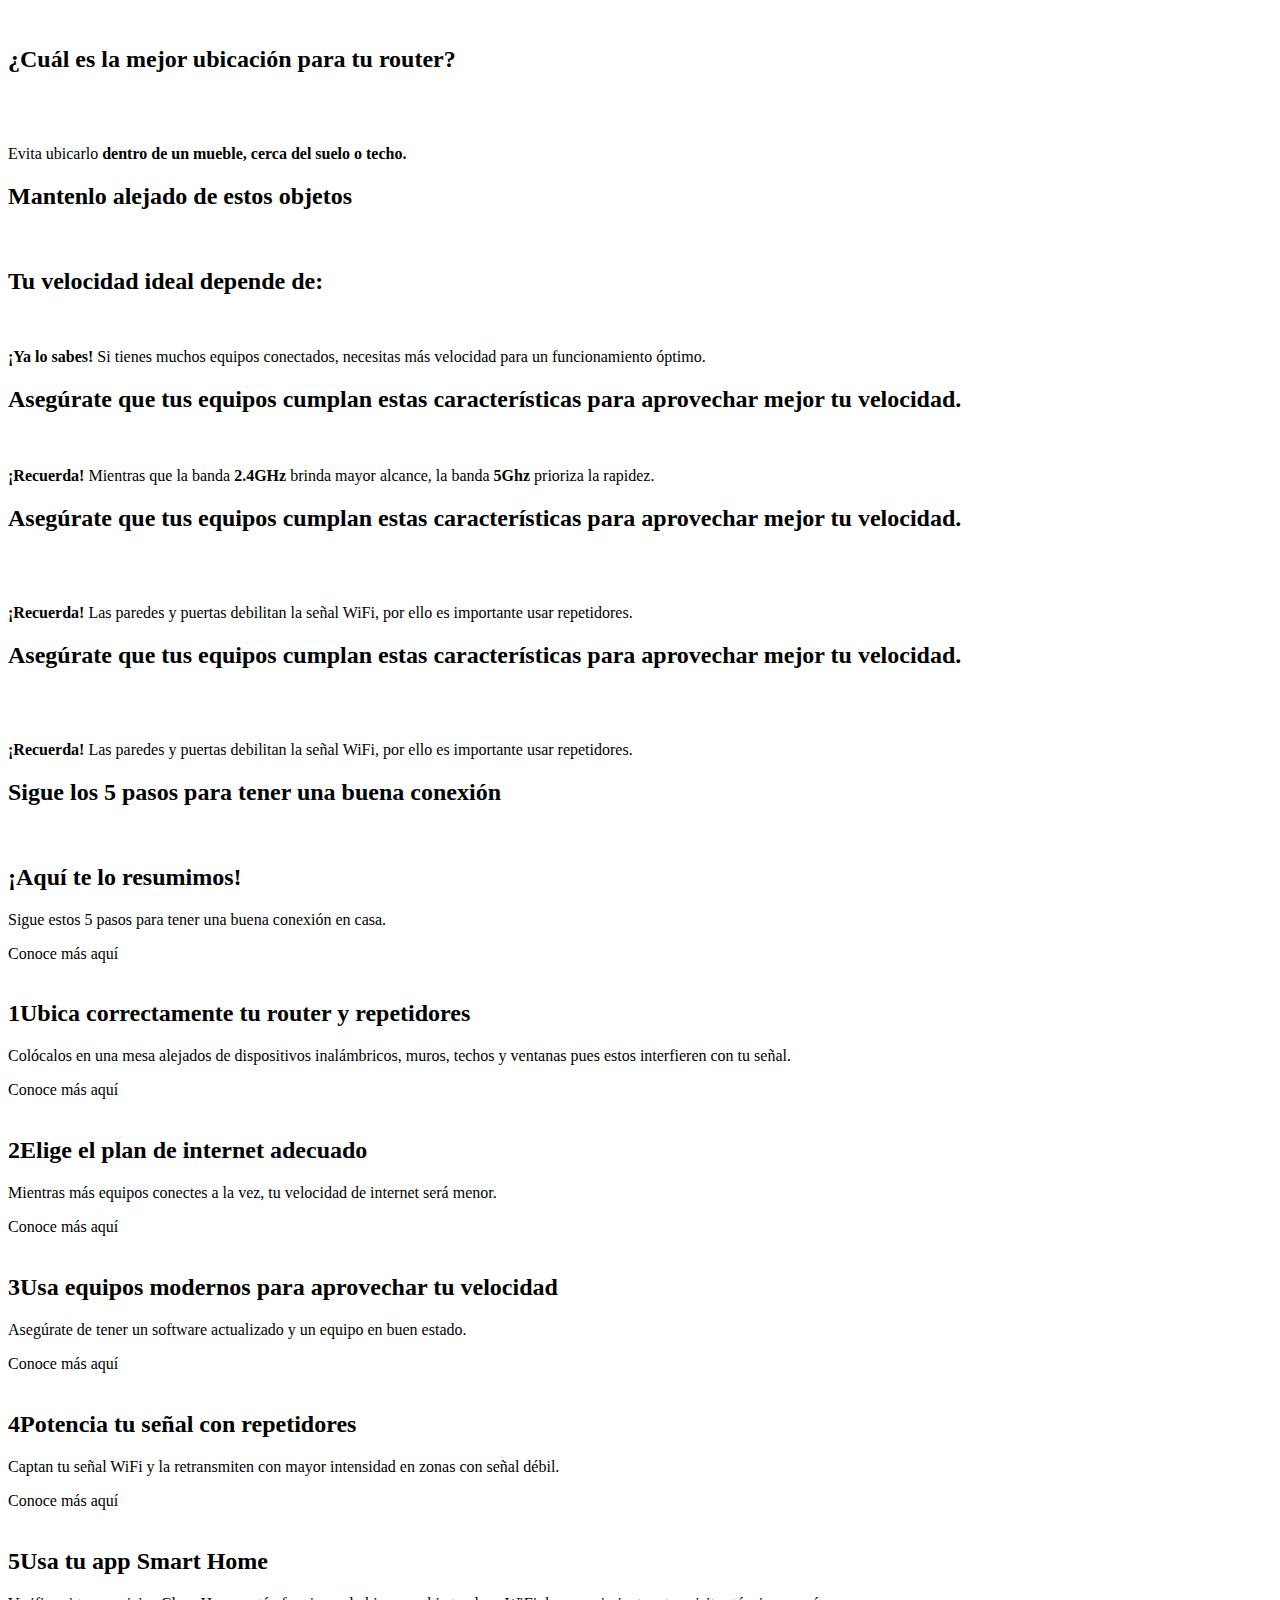
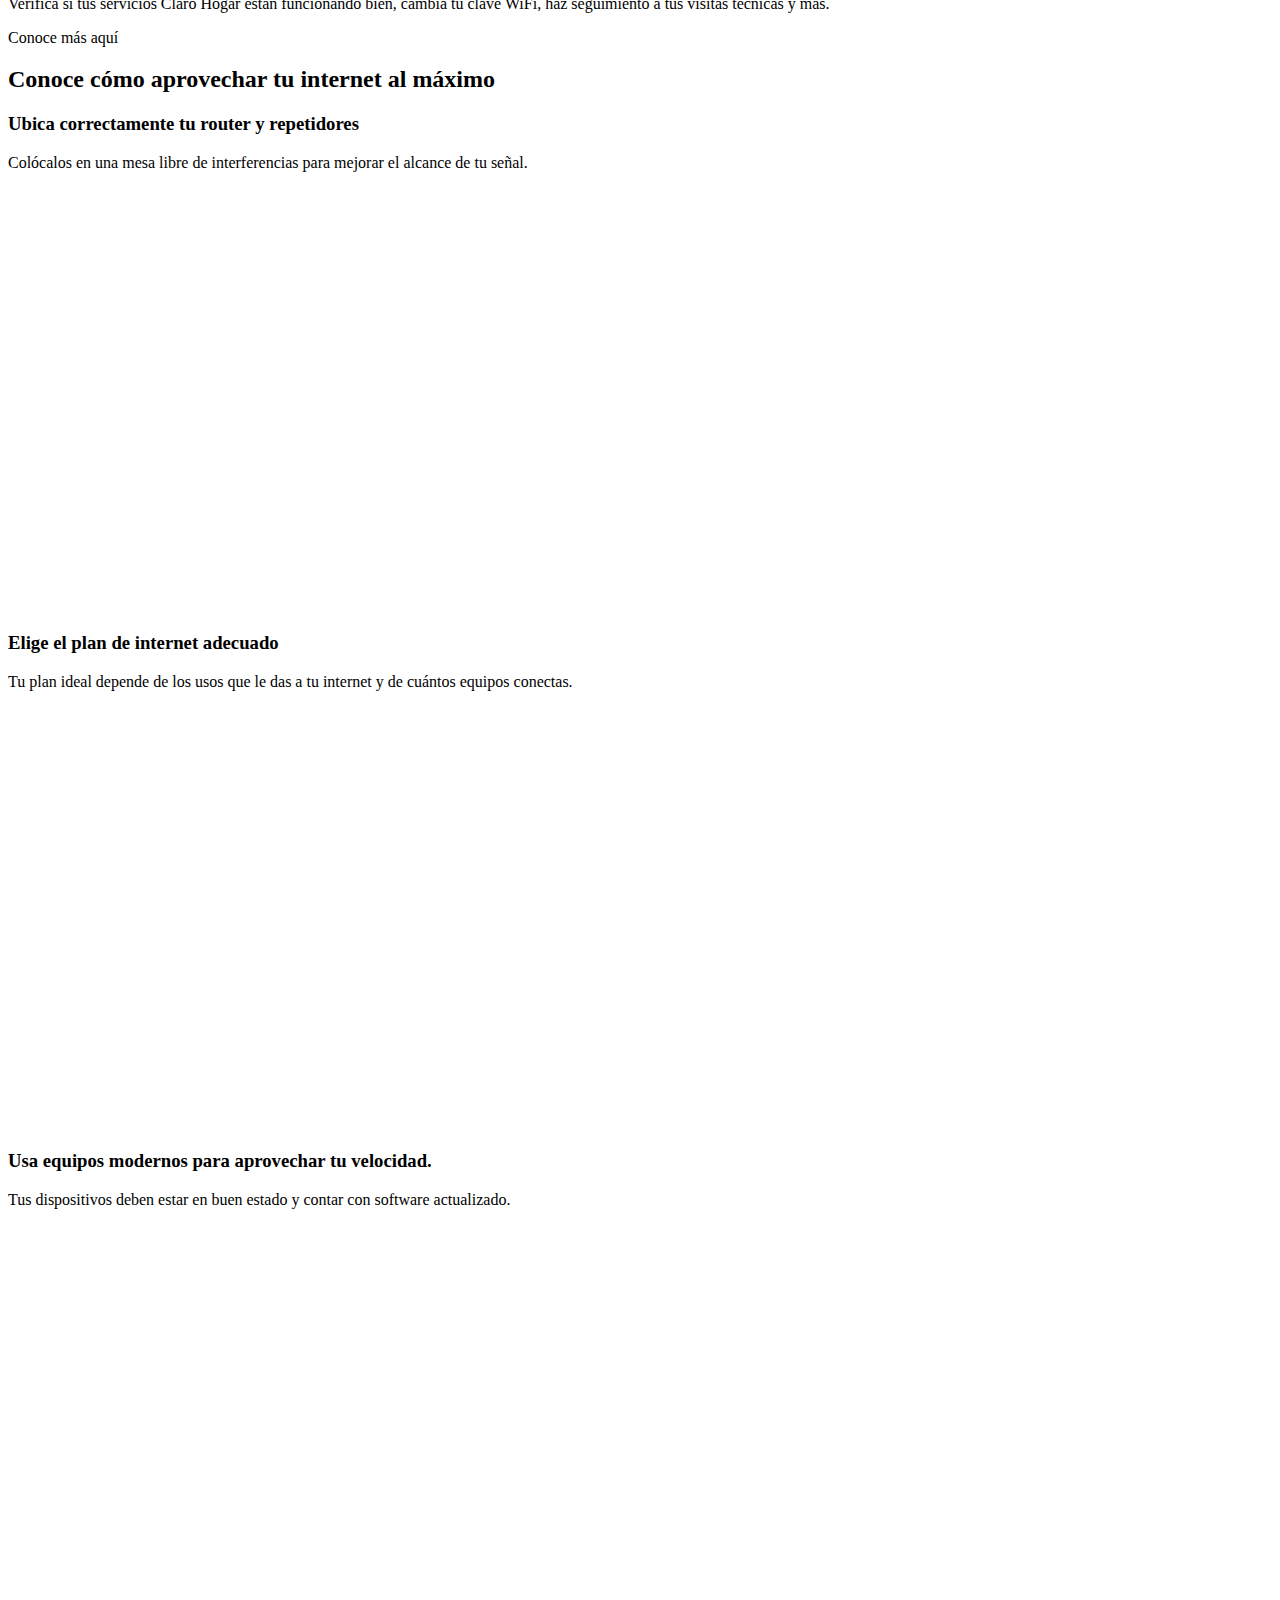
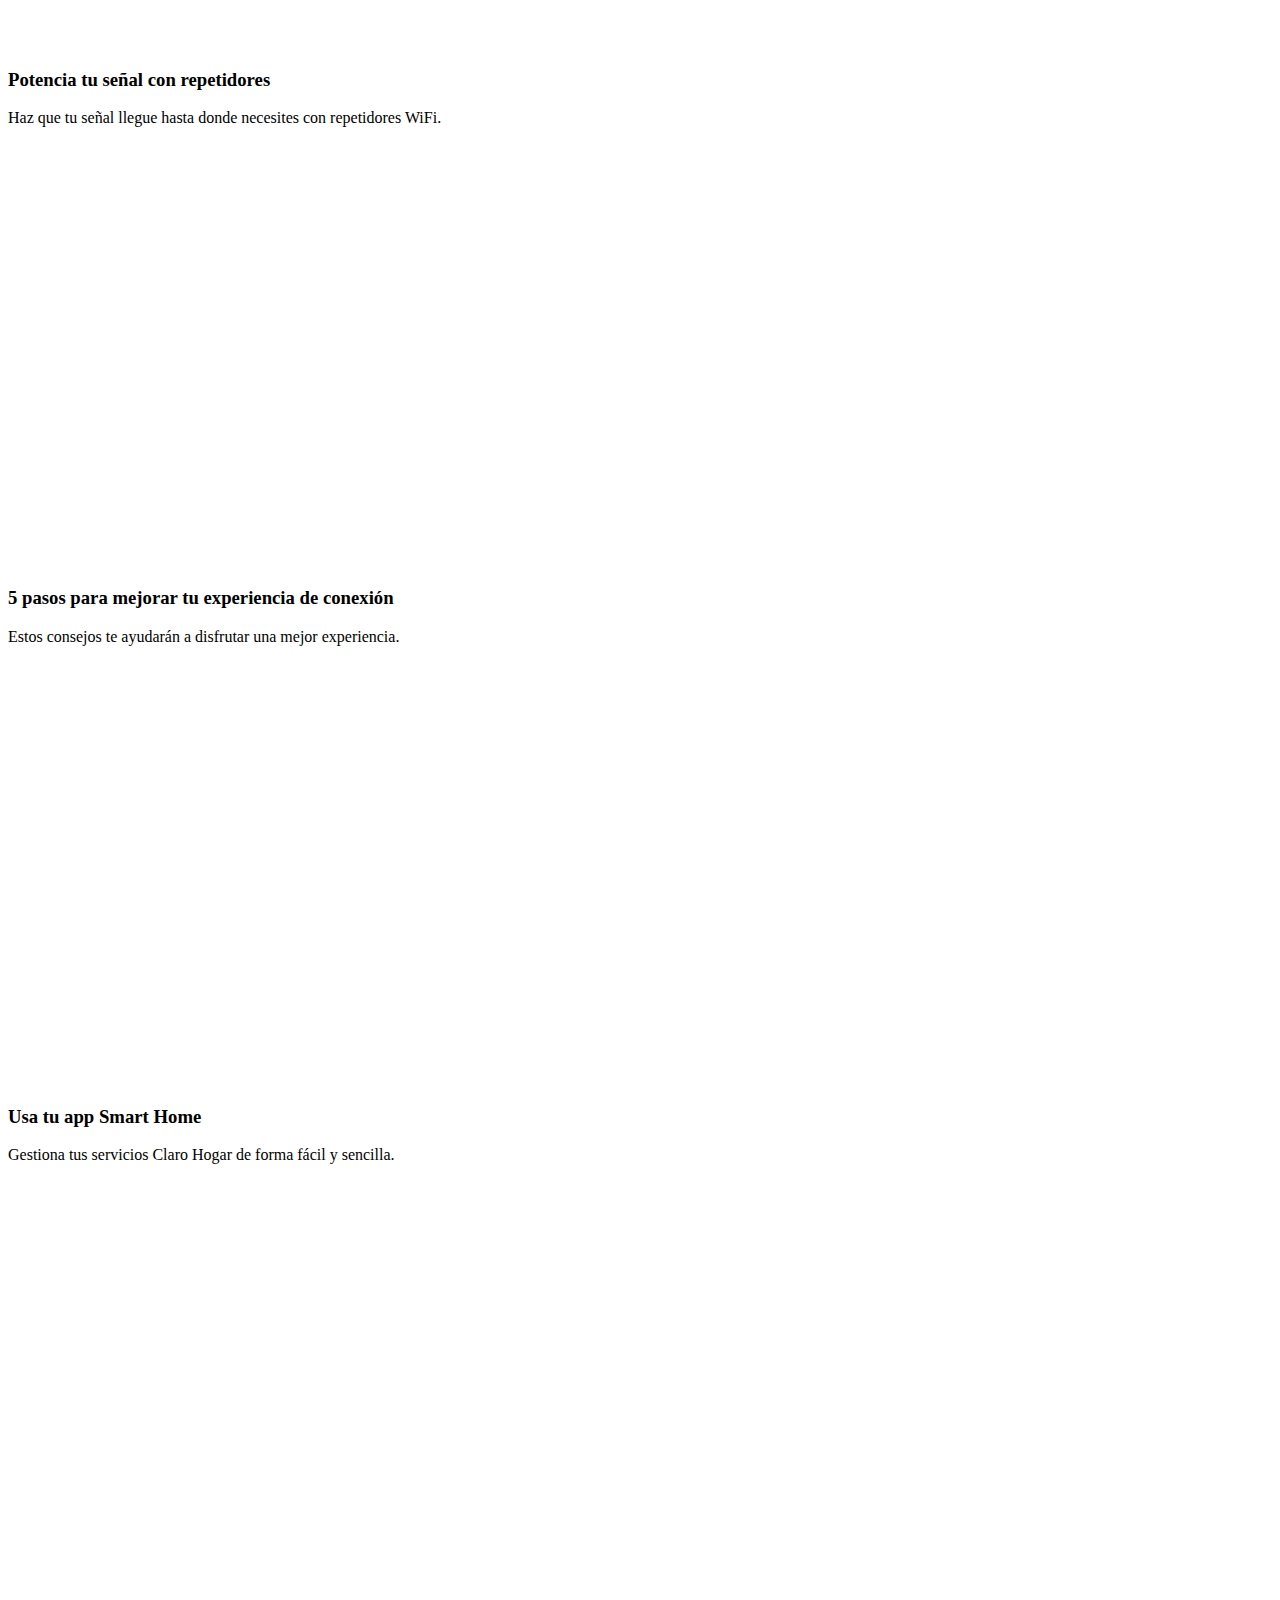
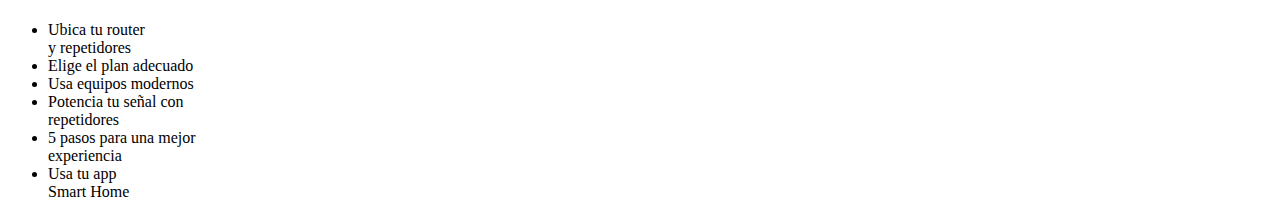
==== index.html @ 31d7ab0a "feat[app]: create project" ====
<!DOCTYPE html>
<html lang="es">
  <head>
    <title>Landing Tips | Claro Perú</title>
    <meta http-equiv="Content-Type" content="text/html;charset=UTF-8">
    <meta name="viewport" content="width=device-width,initial-scale=1">
    <meta name="description" content="Formulario de Prueba ">
    <script type="text/javascript" src="https://static.claro.com.pe/landings/havas/2023/landing-tips/v1/js/library/jquery.js"></script>
    <link rel="preload" href="https://static.claro.com.pe/landings/havas/2023/landing-tips/v1/css/common.css" as="style" onload="this.onload=null;this.rel='stylesheet'">
    <link rel="preconnect" href="https://fonts.gstatic.com">
  </head>
  <body>
    <div class="layout" id="app">
      <div class="layout__main">
        <div class="page1">
          <div class="portlet" data-portlet="steps">
            <div class="section" data-section="data-section">
              <div class="section__modals" data-content="modals">
                <div class="section__modals__item"> 
                  <div class="content"><a class="content__download" href="https://static.claro.com.pe/landings/havas/2023/landing-tips/v1/assets/modals/modal1.png" download="Sigue estos 5 pasos para tener una buena conexión en casa."></a>
                    <div class="content__close"></div>
                    <div class="content__image"> <img src="https://static.claro.com.pe/landings/havas/2023/landing-tips/v1/assets/modals/modal1.png" alt=""/></div>
                  </div>
                </div>
                <div class="section__modals__item"> 
                  <div class="content">
                    <div class="content__close"></div>
                    <div class="content__group"> 
                      <h2 class="content__group-title">¿Cuál es la mejor ubicación para tu router?</h2>
                    </div>
                    <div class="content__image"> <img src="https://static.claro.com.pe/landings/havas/2023/landing-tips/v1/assets/modals/modal2-1.png" alt=""/></div>
                    <div class="content__section"> 
                      <div class="content__section__left"> <img src="https://static.claro.com.pe/landings/havas/2023/landing-tips/v1/assets/modals/icon_section.jpg" alt=""/></div>
                      <div class="content__section__right"> 
                        <p class="content__section__right-text">Evita ubicarlo <strong>dentro de un mueble, cerca del suelo o techo.</strong></p>
                      </div>
                    </div>
                    <div class="content__group"> 
                      <h2 class="content__group-title">Mantenlo alejado de estos objetos</h2>
                    </div>
                    <div class="content__image"> <img src="https://static.claro.com.pe/landings/havas/2023/landing-tips/v1/assets/modals/modal2-2.png" alt=""/></div>
                  </div>
                </div>
                <div class="section__modals__item"> 
                  <div class="content">
                    <div class="content__close"></div>
                    <div class="content__group"> 
                      <h2 class="content__group-title">Tu velocidad ideal depende de:</h2>
                    </div>
                    <div class="content__section"> 
                      <div class="content__section__left"> <img src="https://static.claro.com.pe/landings/havas/2023/landing-tips/v1/assets/modals/icon_check.jpg" alt=""/></div>
                      <div class="content__section__right"> 
                        <p class="content__section__right-text"> <strong>¡Ya lo sabes! </strong>Si tienes muchos equipos conectados, necesitas más velocidad para un funcionamiento óptimo.</p>
                      </div>
                    </div>
                  </div>
                </div>
                <div class="section__modals__item"> 
                  <div class="content">
                    <div class="content__close"></div>
                    <div class="content__group"> 
                      <h2 class="content__group-title">Asegúrate que tus equipos cumplan estas características para aprovechar mejor tu velocidad.</h2>
                    </div>
                    <div class="content__section"> 
                      <div class="content__section__left"> <img src="https://static.claro.com.pe/landings/havas/2023/landing-tips/v1/assets/modals/icon_car.png" alt=""/></div>
                      <div class="content__section__right"> 
                        <p class="content__section__right-text"> <strong>¡Recuerda! </strong>Mientras que la banda <strong>2.4GHz </strong>brinda mayor alcance, la banda <strong>5Ghz </strong>prioriza la rapidez.</p>
                      </div>
                    </div>
                  </div>
                </div>
                <div class="section__modals__item"> 
                  <div class="content">
                    <div class="content__close"></div>
                    <div class="content__group"> 
                      <h2 class="content__group-title">Asegúrate que tus equipos cumplan estas características para aprovechar mejor tu velocidad.</h2>
                    </div>
                    <div class="content__image"> <img src="https://static.claro.com.pe/landings/havas/2023/landing-tips/v1/assets/modals/modal4.png" alt=""/></div>
                    <div class="content__section"> 
                      <div class="content__section__left"> <img src="https://static.claro.com.pe/landings/havas/2023/landing-tips/v1/assets/modals/icon_wifi.png" alt=""/></div>
                      <div class="content__section__right"> 
                        <p class="content__section__right-text"> <strong>¡Recuerda! </strong>Las paredes y puertas debilitan la señal WiFi, por ello es importante usar repetidores.</p>
                      </div>
                    </div>
                  </div>
                </div>
                <div class="section__modals__item"> 
                  <div class="content">
                    <div class="content__close"></div>
                    <div class="content__group"> 
                      <h2 class="content__group-title">Asegúrate que tus equipos cumplan estas características para aprovechar mejor tu velocidad.</h2>
                    </div>
                    <div class="content__image"> <img src="https://static.claro.com.pe/landings/havas/2023/landing-tips/v1/assets/modals/modal4.png" alt=""/></div>
                    <div class="content__section"> 
                      <div class="content__section__left"> <img src="https://static.claro.com.pe/landings/havas/2023/landing-tips/v1/assets/modals/icon_wifi.png" alt=""/></div>
                      <div class="content__section__right"> 
                        <p class="content__section__right-text"> <strong>¡Recuerda! </strong>Las paredes y puertas debilitan la señal WiFi, por ello es importante usar repetidores.</p>
                      </div>
                    </div>
                  </div>
                </div>
              </div>
              <div class="section__align"> 
                <div class="section__header"> 
                  <hgroup class="section__header__group"> 
                    <h2 class="section__header__group-title">Sigue los 5 pasos para tener una buena conexión</h2>
                  </hgroup>
                </div>
                <div class="section__main"> 
                  <div class="slider"> 
                    <div class="slider__main" id="slider_5steps"> 
                      <div class="itemCard">
                        <div class="itemCard__header"> <img src="https://static.claro.com.pe/landings/havas/2023/landing-tips/v1/assets/steps/step0.png" alt=""/></div>
                        <div class="itemCard__main"> 
                          <div class="itemCard__main__content"> 
                            <h2 class="itemCard__main__content-title">
                               ¡Aquí te lo resumimos!</h2>
                            <p class="itemCard__main__content-text">Sigue estos 5 pasos para tener una buena conexión en casa.</p>
                          </div>
                          <div class="itemCard__main__footer"> <a class="itemCard__main__footer-link">Conoce más aquí</a></div>
                        </div>
                      </div>
                      <div class="itemCard active">
                        <div class="itemCard__header"> <img src="https://static.claro.com.pe/landings/havas/2023/landing-tips/v1/assets/steps/step1.png" alt=""/></div>
                        <div class="itemCard__main"> 
                          <div class="itemCard__main__content"> 
                            <h2 class="itemCard__main__content-title"> <span>1</span>Ubica correctamente tu router y repetidores</h2>
                            <p class="itemCard__main__content-text">Colócalos en una mesa alejados de dispositivos inalámbricos, muros, techos y ventanas pues estos interfieren con tu señal.</p>
                          </div>
                          <div class="itemCard__main__footer"> <a class="itemCard__main__footer-link">Conoce más aquí</a></div>
                        </div>
                      </div>
                      <div class="itemCard">
                        <div class="itemCard__header"> <img src="https://static.claro.com.pe/landings/havas/2023/landing-tips/v1/assets/steps/step2.png" alt=""/></div>
                        <div class="itemCard__main"> 
                          <div class="itemCard__main__content"> 
                            <h2 class="itemCard__main__content-title"> <span>2</span>Elige el plan de internet adecuado</h2>
                            <p class="itemCard__main__content-text">Mientras más equipos conectes a la vez, tu velocidad de internet será menor.</p>
                          </div>
                          <div class="itemCard__main__footer"> <a class="itemCard__main__footer-link">Conoce más aquí</a></div>
                        </div>
                      </div>
                      <div class="itemCard">
                        <div class="itemCard__header"> <img src="https://static.claro.com.pe/landings/havas/2023/landing-tips/v1/assets/steps/step3.png" alt=""/></div>
                        <div class="itemCard__main"> 
                          <div class="itemCard__main__content"> 
                            <h2 class="itemCard__main__content-title"> <span>3</span>Usa equipos modernos para aprovechar tu velocidad</h2>
                            <p class="itemCard__main__content-text">Asegúrate de tener un software actualizado y un equipo en buen estado.</p>
                          </div>
                          <div class="itemCard__main__footer"> <a class="itemCard__main__footer-link">Conoce más aquí</a></div>
                        </div>
                      </div>
                      <div class="itemCard">
                        <div class="itemCard__header"> <img src="https://static.claro.com.pe/landings/havas/2023/landing-tips/v1/assets/steps/step4.png" alt=""/></div>
                        <div class="itemCard__main"> 
                          <div class="itemCard__main__content"> 
                            <h2 class="itemCard__main__content-title"> <span>4</span>Potencia tu señal con repetidores</h2>
                            <p class="itemCard__main__content-text">Captan tu señal WiFi y la retransmiten con mayor intensidad en zonas con señal débil.</p>
                          </div>
                          <div class="itemCard__main__footer"> <a class="itemCard__main__footer-link">Conoce más aquí</a></div>
                        </div>
                      </div>
                      <div class="itemCard">
                        <div class="itemCard__header"> <img src="https://static.claro.com.pe/landings/havas/2023/landing-tips/v1/assets/steps/step5.png" alt=""/></div>
                        <div class="itemCard__main"> 
                          <div class="itemCard__main__content"> 
                            <h2 class="itemCard__main__content-title"> <span>5</span>Usa tu app Smart Home</h2>
                            <p class="itemCard__main__content-text">Verifica si tus servicios Claro Hogar están funcionando bien, cambia tu clave WiFi, haz seguimiento a tus visitas técnicas y más. </p>
                          </div>
                          <div class="itemCard__main__footer"> <a class="itemCard__main__footer-link">Conoce más aquí</a></div>
                        </div>
                      </div>
                    </div>
                  </div>
                </div>
              </div>
            </div>
          </div>
          <div class="portlet" data-portlet="tuinternet">
            <div class="section" data-section="data-section">
              <div class="section__align"> 
                <div class="section__header"> 
                  <hgroup class="section__header__group"> 
                    <h2 class="section__header__group-title">Conoce cómo aprovechar tu internet al máximo</h2>
                  </hgroup>
                </div>
                <div class="section__main" data-show="sectionInternet"> 
                  <div class="section__views"> 
                    <div class="section__views__view"> 
                      <div class="section__views__view__group"> 
                        <h3 class="section__views__view__group-title">Ubica correctamente tu router y repetidores</h3>
                        <p class="section__views__view__group-text">Colócalos en una mesa libre de interferencias para mejorar el alcance de tu señal.</p>
                      </div>
                      <div class="section__views__view__iframe"> 
                        <iframe width="750" height="421" src="https://www.youtube.com/embed/KwbnLL7KY9w" title="Ubicación de router" frameborder="0" allow="accelerometer; autoplay; clipboard-write; encrypted-media; gyroscope; picture-in-picture; web-share" allowfullscreen="allowfullscreen"></iframe>
                      </div>
                    </div>
                    <div class="section__views__view"> 
                      <div class="section__views__view__group"> 
                        <h3 class="section__views__view__group-title">Elige el plan de internet adecuado</h3>
                        <p class="section__views__view__group-text">Tu plan ideal depende de los usos que le das a tu internet y de cuántos equipos conectas.</p>
                      </div>
                      <div class="section__views__view__iframe"> 
                        <iframe width="750" height="421" src="https://www.youtube.com/embed/esfOTSFHzM8" title="Ubicación de router" frameborder="0" allow="accelerometer; autoplay; clipboard-write; encrypted-media; gyroscope; picture-in-picture; web-share" allowfullscreen="allowfullscreen"></iframe>
                      </div>
                    </div>
                    <div class="section__views__view"> 
                      <div class="section__views__view__group"> 
                        <h3 class="section__views__view__group-title">Usa equipos modernos para aprovechar tu velocidad.</h3>
                        <p class="section__views__view__group-text">Tus dispositivos deben estar en buen estado y contar con software actualizado.</p>
                      </div>
                      <div class="section__views__view__iframe"> 
                        <iframe width="750" height="421" src="https://www.youtube.com/embed/JVaJ9YikO_E" title="Ubicación de router" frameborder="0" allow="accelerometer; autoplay; clipboard-write; encrypted-media; gyroscope; picture-in-picture; web-share" allowfullscreen="allowfullscreen"></iframe>
                      </div>
                    </div>
                    <div class="section__views__view"> 
                      <div class="section__views__view__group"> 
                        <h3 class="section__views__view__group-title">Potencia tu señal con repetidores</h3>
                        <p class="section__views__view__group-text">Haz que tu señal llegue hasta donde necesites con repetidores WiFi.</p>
                      </div>
                      <div class="section__views__view__iframe"> 
                        <iframe width="750" height="421" src="https://www.youtube.com/embed/jiGnlC2aMpg" title="Ubicación de router" frameborder="0" allow="accelerometer; autoplay; clipboard-write; encrypted-media; gyroscope; picture-in-picture; web-share" allowfullscreen="allowfullscreen"></iframe>
                      </div>
                    </div>
                    <div class="section__views__view"> 
                      <div class="section__views__view__group"> 
                        <h3 class="section__views__view__group-title">5 pasos para mejorar tu experiencia de conexión</h3>
                        <p class="section__views__view__group-text">Estos consejos te ayudarán a disfrutar una mejor experiencia.</p>
                      </div>
                      <div class="section__views__view__iframe"> 
                        <iframe width="750" height="421" src="https://www.youtube.com/embed/KwbnLL7KY9w" title="Ubicación de router" frameborder="0" allow="accelerometer; autoplay; clipboard-write; encrypted-media; gyroscope; picture-in-picture; web-share" allowfullscreen="allowfullscreen"></iframe>
                      </div>
                    </div>
                    <div class="section__views__view"> 
                      <div class="section__views__view__group"> 
                        <h3 class="section__views__view__group-title">Usa tu app Smart Home</h3>
                        <p class="section__views__view__group-text">Gestiona tus servicios Claro Hogar de forma fácil y sencilla.</p>
                      </div>
                      <div class="section__views__view__iframe"> 
                        <iframe width="750" height="421" src="https://www.youtube.com/embed/Xdg_22f-D3E" title="Ubicación de router" frameborder="0" allow="accelerometer; autoplay; clipboard-write; encrypted-media; gyroscope; picture-in-picture; web-share" allowfullscreen="allowfullscreen"></iframe>
                      </div>
                    </div>
                  </div>
                  <div class="section__tabs"> 
                    <ul class="section__tabs__list"> 
                      <li class="section__tabs__list-item">Ubica tu router<br>y repetidores</li>
                      <li class="section__tabs__list-item">Elige el plan adecuado</li>
                      <li class="section__tabs__list-item">Usa equipos modernos</li>
                      <li class="section__tabs__list-item">Potencia tu señal con<br>repetidores</li>
                      <li class="section__tabs__list-item">5 pasos para una mejor<br>experiencia</li>
                      <li class="section__tabs__list-item">Usa tu app<br>Smart Home</li>
                    </ul>
                  </div>
                </div>
              </div>
            </div>
          </div>
        </div>
      </div>
    </div>
    <script type="text/javascript" src="https://static.claro.com.pe/landings/havas/2023/landing-tips/v1/js/library/slick.js"></script>
    <script type="text/javascript">
      $(document).ready(function() {
      	function sliderResize(slider) {
      		window.addEventListener("resize", function(){
      			$(slider).slick('resize')
      		}, false);
      	}
      
      	var mq = window.matchMedia("(max-width: 500px)");
      
      	const tabs__views = document.querySelectorAll('.section__main[data-show="sectionInternet"] > .section__views > .section__views__view')
      
      	const tabs__button = document.querySelectorAll('.section__main[data-show="sectionInternet"] > .section__tabs > .section__tabs__list > .section__tabs__list-item')
      
      
      	tabs__button.forEach(function(e, i){
      		e.onclick = function() {
      			tabs__button.forEach(function(e){
      				e.classList.remove('active');
      			})
      			tabs__views.forEach(function(e){
      				e.classList.remove('active');
      			})
      
      			tabs__button[i].classList.add('active')
      			tabs__views[i].classList.add('active')
      		}
      	});
      
      	tabs__button[0].classList.add('active');
      	tabs__views[0].classList.add('active');
      
      
      	const call__to__action = document.querySelectorAll('.itemCard__main__footer-link');
      
      	const modals = document.querySelectorAll('.section__modals[data-content="modals"] > .section__modals__item')
      	//- console.log("modals", modals)
      
      	const btns__close = document.querySelectorAll('.section__modals[data-content="modals"] > .section__modals__item > .content > .content__close')
      	//- console.log("btns__close", btns__close)
      
      
      	call__to__action.forEach(function(e, i) {
      		e.onclick = function() {
      			console.log(i, "i")
      
      			modals[i].classList.add('active');
      
      			btns__close.forEach(function(e, index) {
      				e.onclick = function() {
      					modals[index].classList.remove('active');
      				}
      			})
      		}
      	})
      
      
      	$("#slider_5steps").slick({
      		dots: true,
      		arrows: true,
      		infinite: true,
      		centerMode: true,
      		autoplay: false,
      		speed: 300,
      		slidesToShow: 3,
      		slidesToScroll: 3,
      		variableWidth: true,
      		initialSlide: 1,
      		responsive: [
      			{
      				breakpoint: 1025,
      				settings: {
      					slidesToShow: 2,
      					slidesToScroll: 2,
      					infinite: false,
      					initialSlide: 0,
      					centerMode: false,
      				}
      			},
      			{
      				breakpoint: 769,
      				settings: {
      					slidesToShow: 2,
      					slidesToScroll: 2,
      					initialSlide: 0,
      					centerMode: false,
      				}
      			},
      			{
      				breakpoint: 480,
      				settings: {
      					slidesToShow: 1,
      					slidesToScroll: 1,
      					initialSlide: 0,
      					centerMode: false,
      				}
      			}
      			// You can unslick at a given breakpoint now by adding:
      			// settings: "unslick"
      			// instead of a settings object
      		]
      	});
      })
    </script>
  </body>
</html>
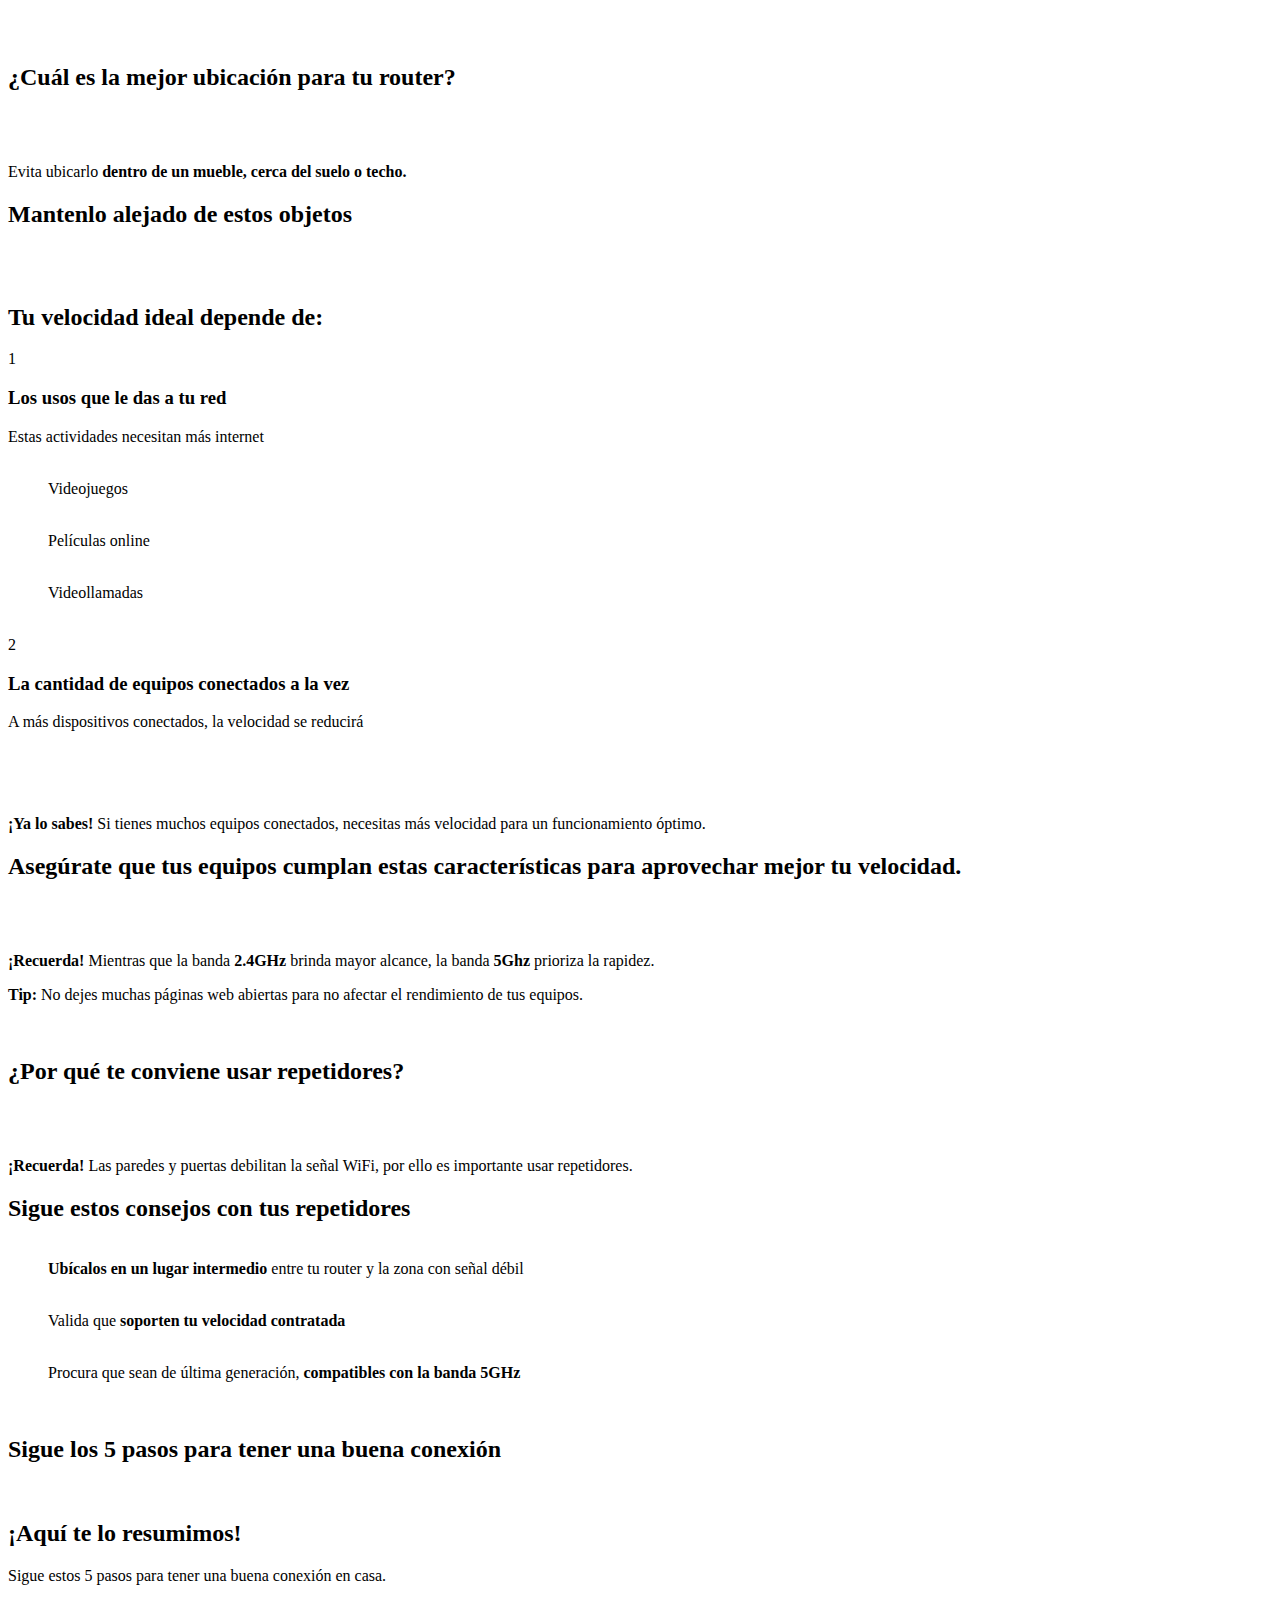
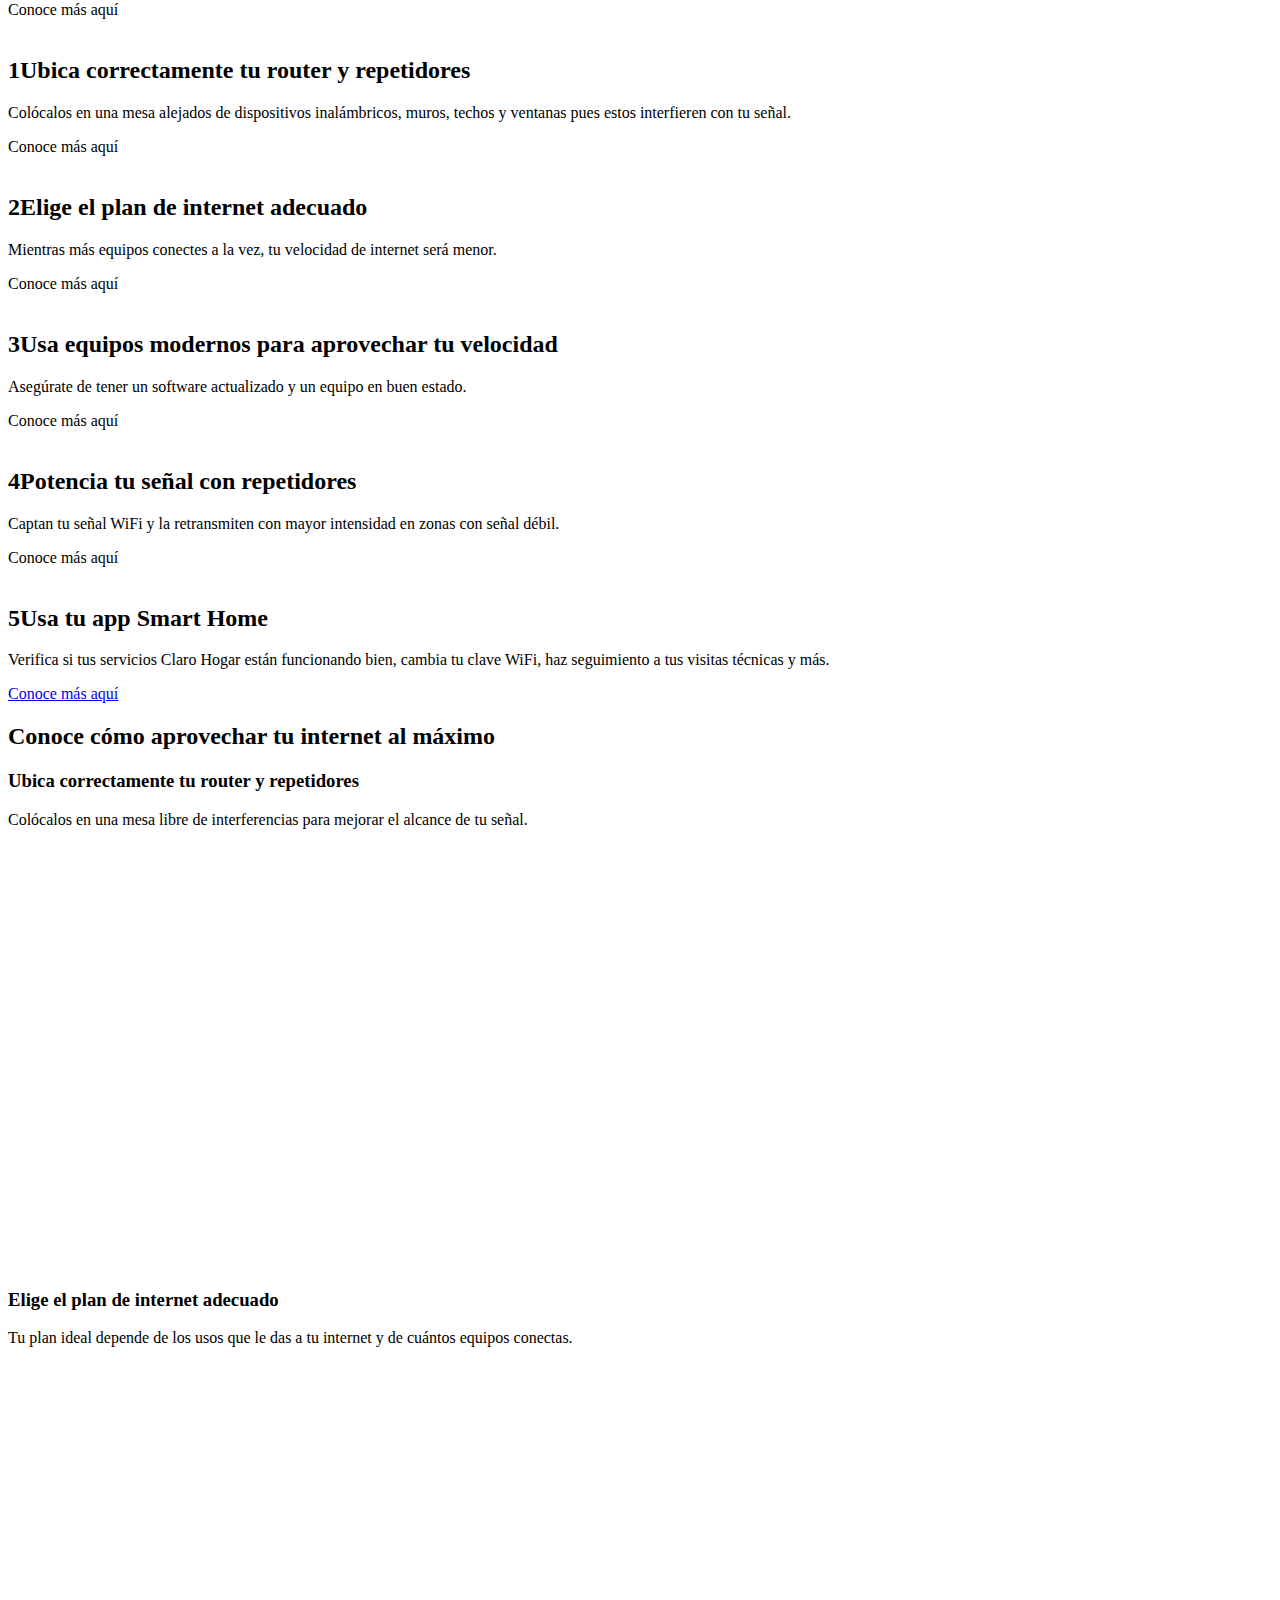
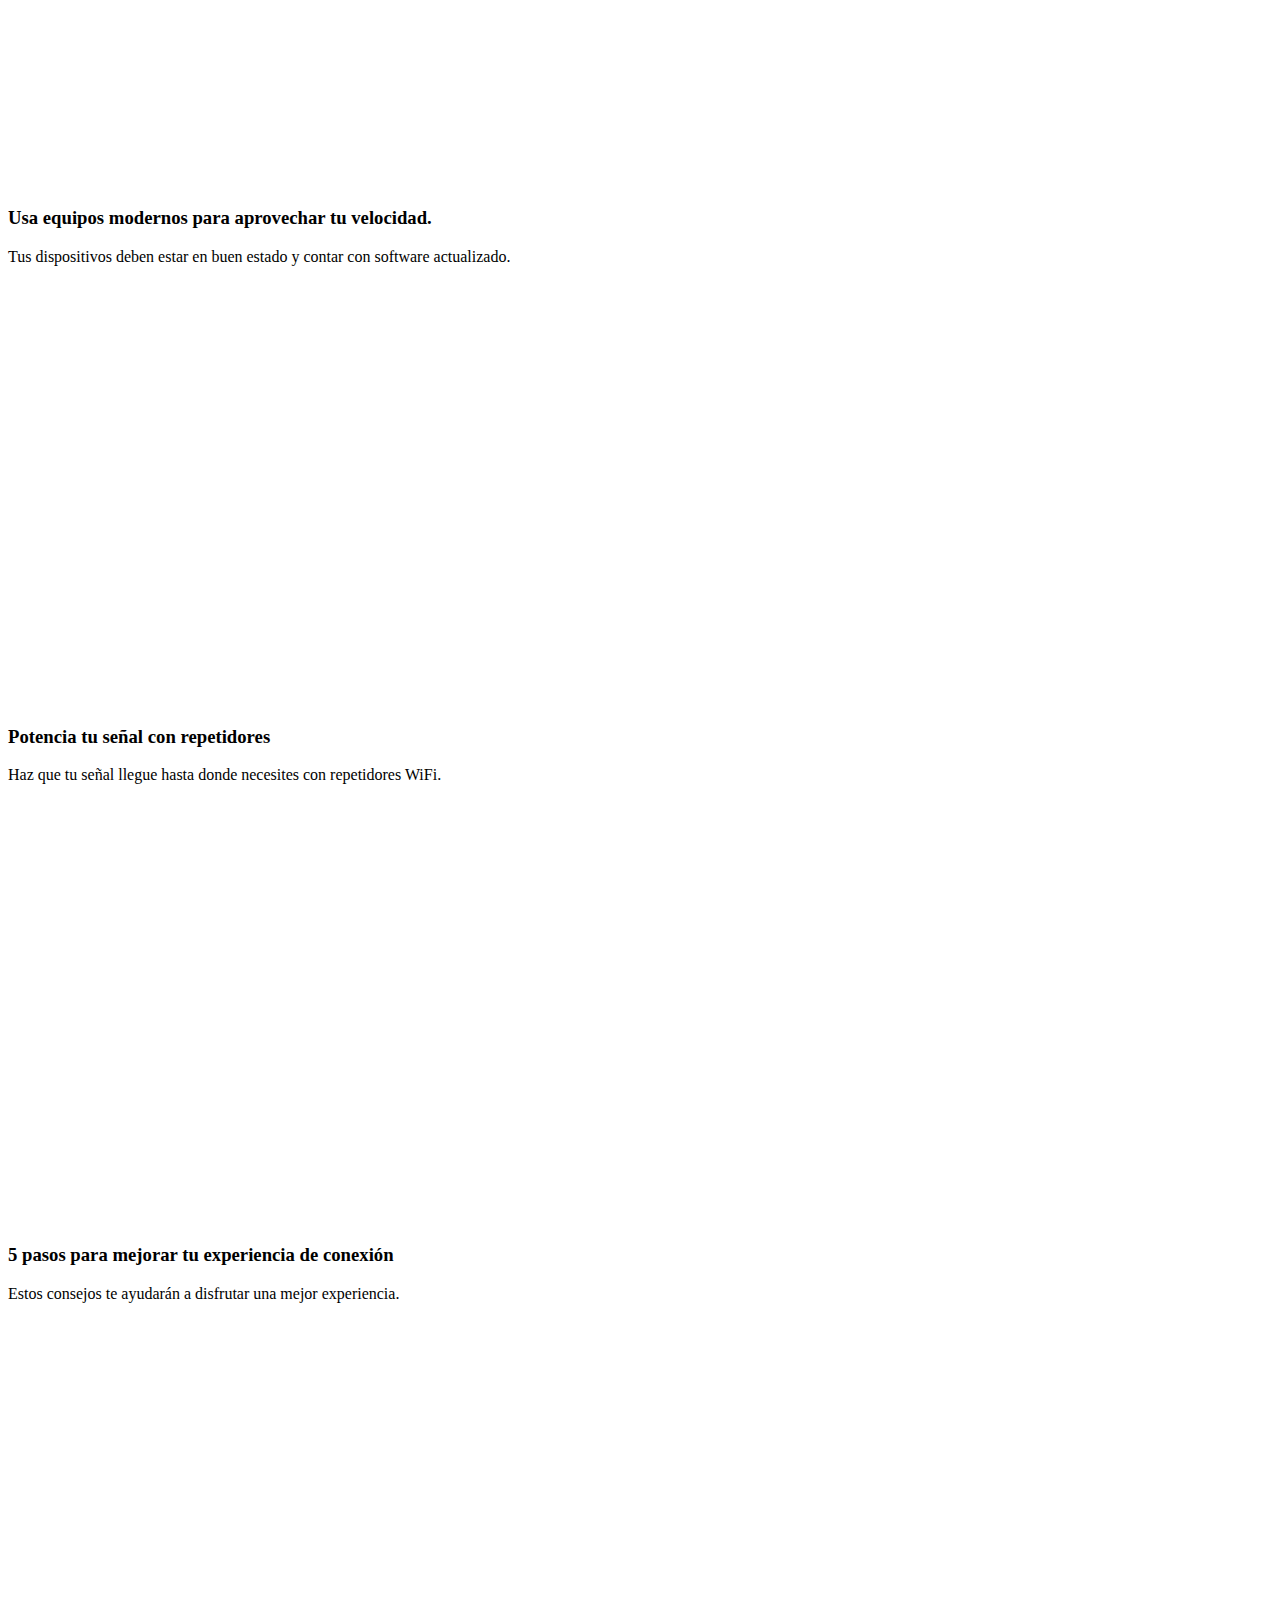
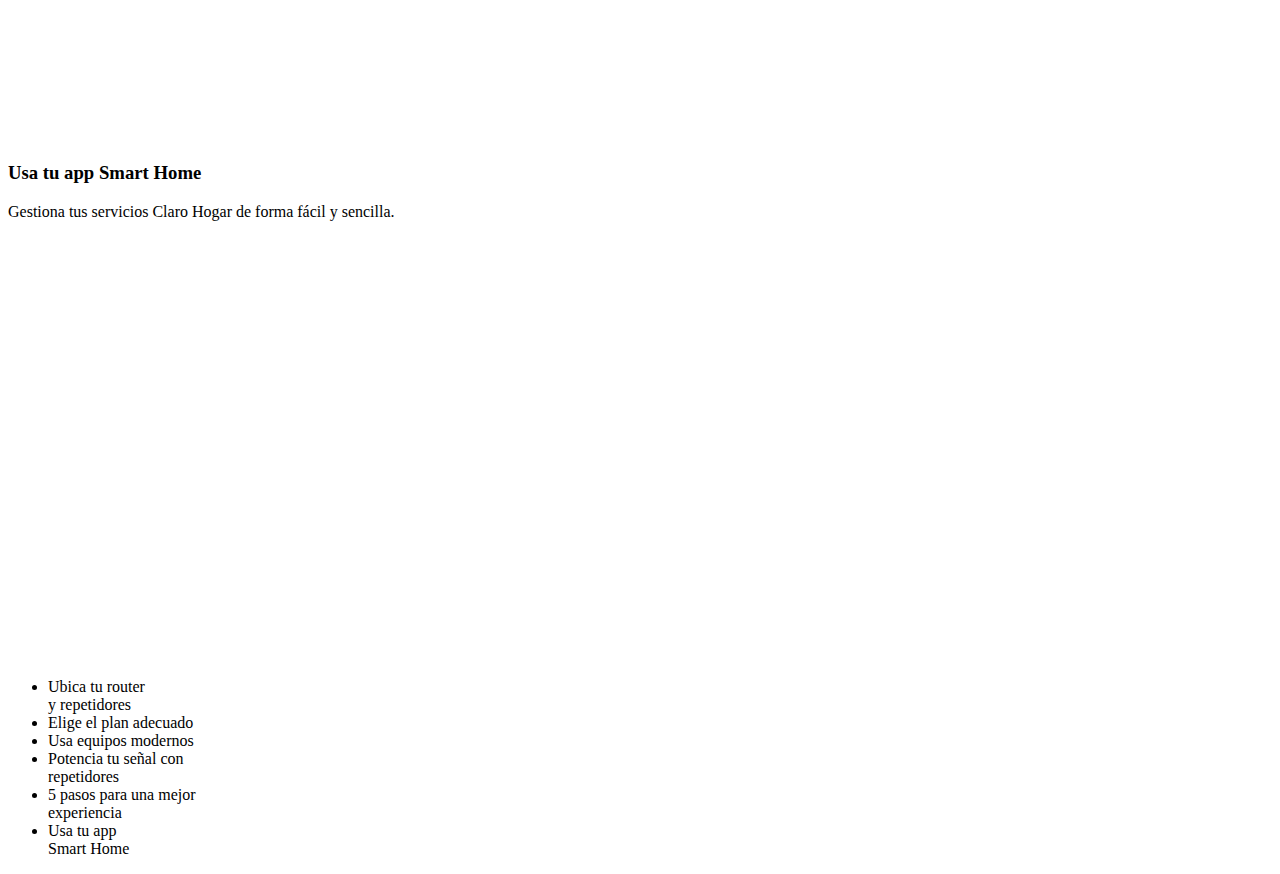
==== commit 8c1a48be: "chore[app]: solve fixes" ====
--- a/index.html
+++ b/index.html
@@ -17,85 +17,145 @@
             <div class="section" data-section="data-section">
               <div class="section__modals" data-content="modals">
                 <div class="section__modals__item"> 
-                  <div class="content"><a class="content__download" href="https://static.claro.com.pe/landings/havas/2023/landing-tips/v1/assets/modals/modal1.png" download="Sigue estos 5 pasos para tener una buena conexión en casa."></a>
-                    <div class="content__close"></div>
-                    <div class="content__image"> <img src="https://static.claro.com.pe/landings/havas/2023/landing-tips/v1/assets/modals/modal1.png" alt=""/></div>
+                  <div class="content">
+                    <div class="content__main"><a class="content__main__download" href="https://www.claro.com.pe/assets/havas/landing-tips/assets/modals/modal1.png" download="Sigue estos 5 pasos para tener una buena conexión en casa." target="_blank"></a>
+                      <div class="content__main__close"></div>
+                      <div class="content__main__image"> <img src="https://www.claro.com.pe/assets/havas/landing-tips/assets/modals/modal1.png" alt=""/></div><br/>
+                    </div>
                   </div>
                 </div>
                 <div class="section__modals__item"> 
                   <div class="content">
-                    <div class="content__close"></div>
-                    <div class="content__group"> 
-                      <h2 class="content__group-title">¿Cuál es la mejor ubicación para tu router?</h2>
-                    </div>
-                    <div class="content__image"> <img src="https://static.claro.com.pe/landings/havas/2023/landing-tips/v1/assets/modals/modal2-1.png" alt=""/></div>
-                    <div class="content__section"> 
-                      <div class="content__section__left"> <img src="https://static.claro.com.pe/landings/havas/2023/landing-tips/v1/assets/modals/icon_section.jpg" alt=""/></div>
-                      <div class="content__section__right"> 
-                        <p class="content__section__right-text">Evita ubicarlo <strong>dentro de un mueble, cerca del suelo o techo.</strong></p>
-                      </div>
-                    </div>
-                    <div class="content__group"> 
-                      <h2 class="content__group-title">Mantenlo alejado de estos objetos</h2>
-                    </div>
-                    <div class="content__image"> <img src="https://static.claro.com.pe/landings/havas/2023/landing-tips/v1/assets/modals/modal2-2.png" alt=""/></div>
+                    <div class="content__main">
+                      <div class="content__main__close"></div>
+                      <div class="content__main__group"> 
+                        <h2 class="content__main__group-title">¿Cuál es la mejor ubicación para tu router?</h2>
+                      </div>
+                      <div class="content__main__image"> <img src="https://www.claro.com.pe/assets/havas/landing-tips/assets/modals/modal2-1.png" alt=""/></div>
+                      <div class="content__main__section"> 
+                        <div class="content__main__section__left"> <img src="https://www.claro.com.pe/assets/havas/landing-tips/assets/modals/icon_section.jpg" alt=""/></div>
+                        <div class="content__main__section__right"> 
+                          <p class="content__main__section__right-text">Evita ubicarlo <strong>dentro de un mueble, cerca del suelo o techo.</strong></p>
+                        </div>
+                      </div>
+                      <div class="content__main__group"> 
+                        <h2 class="content__main__group-title">Mantenlo alejado de estos objetos</h2>
+                      </div>
+                      <div class="content__main__image"> <img src="https://www.claro.com.pe/assets/havas/landing-tips/assets/modals/modal2-2.png" alt=""/></div><br/>
+                    </div>
                   </div>
                 </div>
                 <div class="section__modals__item"> 
                   <div class="content">
-                    <div class="content__close"></div>
-                    <div class="content__group"> 
-                      <h2 class="content__group-title">Tu velocidad ideal depende de:</h2>
-                    </div>
-                    <div class="content__section"> 
-                      <div class="content__section__left"> <img src="https://static.claro.com.pe/landings/havas/2023/landing-tips/v1/assets/modals/icon_check.jpg" alt=""/></div>
-                      <div class="content__section__right"> 
-                        <p class="content__section__right-text"> <strong>¡Ya lo sabes! </strong>Si tienes muchos equipos conectados, necesitas más velocidad para un funcionamiento óptimo.</p>
+                    <div class="content__main">
+                      <div class="content__main__close"></div>
+                      <div class="content__main__group"> 
+                        <h2 class="content__main__group-title">Tu velocidad ideal depende de:</h2>
+                      </div>
+                      <div class="content__main__data"> 
+                        <div class="content__main__data__title">1</div>
+                        <div class="content__main__data__group"> 
+                          <h3 class="content__main__data__group-title">Los usos que le das a tu red</h3>
+                          <p class="content__main__data__group-text">Estas actividades necesitan más internet</p>
+                        </div>
+                        <div class="content__main__data__cards"> 
+                          <div class="content__main__data__cards__card">
+                            <figure> <img src="https://www.claro.com.pe/assets/havas/landing-tips/assets/modals/icon_card1_1.png" alt=""/>
+                              <figcaption class="content__main__data__cards__card-text">Videojuegos</figcaption>
+                            </figure>
+                          </div>
+                          <div class="content__main__data__cards__card">
+                            <figure> <img src="https://www.claro.com.pe/assets/havas/landing-tips/assets/modals/icon_card1_2.png" alt=""/>
+                              <figcaption class="content__main__data__cards__card-text">Películas online</figcaption>
+                            </figure>
+                          </div>
+                          <div class="content__main__data__cards__card">
+                            <figure> <img src="https://www.claro.com.pe/assets/havas/landing-tips/assets/modals/icon_card1_3.png" alt=""/>
+                              <figcaption class="content__main__data__cards__card-text">Videollamadas</figcaption>
+                            </figure>
+                          </div>
+                        </div>
+                      </div><br/>
+                      <div class="content__main__data pb0"> 
+                        <div class="content__main__data__title">2</div>
+                        <div class="content__main__data__group"> 
+                          <h3 class="content__main__data__group-title">La cantidad de equipos conectados a la vez</h3>
+                          <p class="content__main__data__group-text">A más dispositivos conectados, la velocidad se reducirá</p>
+                        </div>
+                        <div class="content__main__data__cards"> 
+                          <div class="content__main__data__cards__card2">
+                            <figure> <img src="https://www.claro.com.pe/assets/havas/landing-tips/assets/modals/icon_card2_1.png" alt=""/></figure>
+                          </div>
+                        </div>
+                      </div>
+                      <div class="content__main__section"> 
+                        <div class="content__main__section__left"> <img src="https://www.claro.com.pe/assets/havas/landing-tips/assets/modals/icon_check.jpg" alt=""/></div>
+                        <div class="content__main__section__right"> 
+                          <p class="content__main__section__right-text"> <strong>¡Ya lo sabes! </strong>Si tienes muchos equipos conectados, necesitas más velocidad para un funcionamiento óptimo.</p>
+                        </div>
                       </div>
                     </div>
                   </div>
                 </div>
                 <div class="section__modals__item"> 
                   <div class="content">
-                    <div class="content__close"></div>
-                    <div class="content__group"> 
-                      <h2 class="content__group-title">Asegúrate que tus equipos cumplan estas características para aprovechar mejor tu velocidad.</h2>
-                    </div>
-                    <div class="content__section"> 
-                      <div class="content__section__left"> <img src="https://static.claro.com.pe/landings/havas/2023/landing-tips/v1/assets/modals/icon_car.png" alt=""/></div>
-                      <div class="content__section__right"> 
-                        <p class="content__section__right-text"> <strong>¡Recuerda! </strong>Mientras que la banda <strong>2.4GHz </strong>brinda mayor alcance, la banda <strong>5Ghz </strong>prioriza la rapidez.</p>
+                    <div class="content__main">
+                      <div class="content__main__close"></div>
+                      <div class="content__main__group"> 
+                        <h2 class="content__main__group-title">Asegúrate que tus equipos cumplan estas características para aprovechar mejor tu velocidad.</h2>
+                      </div>
+                      <div class="content__main__image"> <img src="https://www.claro.com.pe/assets/havas/landing-tips/assets/modals/modal3.png" alt=""/></div>
+                      <div class="content__main__section"> 
+                        <div class="content__main__section__left"> <img src="https://www.claro.com.pe/assets/havas/landing-tips/assets/modals/icon_car.png" alt=""/></div>
+                        <div class="content__main__section__right"> 
+                          <p class="content__main__section__right-text"> <strong>¡Recuerda! </strong>Mientras que la banda <strong>2.4GHz </strong>brinda mayor alcance, la banda <strong>5Ghz </strong>prioriza la rapidez.</p>
+                        </div>
+                      </div>
+                      <div class="content__main__section"> 
+                        <div class="content__main__section__rightR"> 
+                          <p class="content__main__section__right-text"> <strong>Tip: </strong>No dejes muchas páginas web abiertas para no afectar el rendimiento de tus equipos.</p>
+                        </div>
+                        <div class="content__main__section__leftR"> <img src="https://www.claro.com.pe/assets/havas/landing-tips/assets/modals/icon_tip.png" alt=""/></div>
                       </div>
                     </div>
                   </div>
                 </div>
                 <div class="section__modals__item"> 
-                  <div class="content">
-                    <div class="content__close"></div>
-                    <div class="content__group"> 
-                      <h2 class="content__group-title">Asegúrate que tus equipos cumplan estas características para aprovechar mejor tu velocidad.</h2>
-                    </div>
-                    <div class="content__image"> <img src="https://static.claro.com.pe/landings/havas/2023/landing-tips/v1/assets/modals/modal4.png" alt=""/></div>
-                    <div class="content__section"> 
-                      <div class="content__section__left"> <img src="https://static.claro.com.pe/landings/havas/2023/landing-tips/v1/assets/modals/icon_wifi.png" alt=""/></div>
-                      <div class="content__section__right"> 
-                        <p class="content__section__right-text"> <strong>¡Recuerda! </strong>Las paredes y puertas debilitan la señal WiFi, por ello es importante usar repetidores.</p>
-                      </div>
-                    </div>
-                  </div>
-                </div>
-                <div class="section__modals__item"> 
-                  <div class="content">
-                    <div class="content__close"></div>
-                    <div class="content__group"> 
-                      <h2 class="content__group-title">Asegúrate que tus equipos cumplan estas características para aprovechar mejor tu velocidad.</h2>
-                    </div>
-                    <div class="content__image"> <img src="https://static.claro.com.pe/landings/havas/2023/landing-tips/v1/assets/modals/modal4.png" alt=""/></div>
-                    <div class="content__section"> 
-                      <div class="content__section__left"> <img src="https://static.claro.com.pe/landings/havas/2023/landing-tips/v1/assets/modals/icon_wifi.png" alt=""/></div>
-                      <div class="content__section__right"> 
-                        <p class="content__section__right-text"> <strong>¡Recuerda! </strong>Las paredes y puertas debilitan la señal WiFi, por ello es importante usar repetidores.</p>
-                      </div>
+                  <div class="content"> 
+                    <div class="content__main">
+                      <div class="content__main__close"></div>
+                      <div class="content__main__group"> 
+                        <h2 class="content__main__group-title">¿Por qué te conviene usar repetidores?</h2>
+                      </div>
+                      <div class="content__main__image"> <img src="https://www.claro.com.pe/assets/havas/landing-tips/assets/modals/modal4.png" alt=""/></div>
+                      <div class="content__main__section"> 
+                        <div class="content__main__section__left"> <img src="https://www.claro.com.pe/assets/havas/landing-tips/assets/modals/icon_wifi.png" alt=""/></div>
+                        <div class="content__main__section__right"> 
+                          <p class="content__main__section__right-text"> <strong>¡Recuerda! </strong>Las paredes y puertas debilitan la señal WiFi, por ello es importante usar repetidores.</p>
+                        </div>
+                      </div>
+                      <div class="content__main__group"> 
+                        <h2 class="content__main__group-title">Sigue estos consejos con tus repetidores</h2>
+                      </div>
+                      <div class="content__main__cards">
+                        <div class="content__main__cards__card">
+                          <figure> <img class="cl1" src="https://www.claro.com.pe/assets/havas/landing-tips/assets/modals/icon_card3_1.png" alt=""/>
+                            <figcaption class="content__main__cards__card-text"> <strong>Ubícalos en un lugar intermedio </strong>entre tu router y la zona con señal débil</figcaption>
+                          </figure>
+                        </div>
+                        <div class="content__main__cards__card">
+                          <figure> <img src="https://www.claro.com.pe/assets/havas/landing-tips/assets/modals/icon_card3_2.png" alt=""/>
+                            <figcaption class="content__main__cards__card-text">
+                               Valida que <strong>soporten tu velocidad contratada </strong></figcaption>
+                          </figure>
+                        </div>
+                        <div class="content__main__cards__card">
+                          <figure> <img src="https://www.claro.com.pe/assets/havas/landing-tips/assets/modals/icon_card3_3.png" alt=""/>
+                            <figcaption class="content__main__cards__card-text">
+                               Procura que sean de última generación, <strong>compatibles con la banda 5GHz</strong></figcaption>
+                          </figure>
+                        </div>
+                      </div><br/>
                     </div>
                   </div>
                 </div>
@@ -109,65 +169,77 @@
                 <div class="section__main"> 
                   <div class="slider"> 
                     <div class="slider__main" id="slider_5steps"> 
-                      <div class="itemCard">
-                        <div class="itemCard__header"> <img src="https://static.claro.com.pe/landings/havas/2023/landing-tips/v1/assets/steps/step0.png" alt=""/></div>
-                        <div class="itemCard__main"> 
-                          <div class="itemCard__main__content"> 
-                            <h2 class="itemCard__main__content-title">
-                               ¡Aquí te lo resumimos!</h2>
-                            <p class="itemCard__main__content-text">Sigue estos 5 pasos para tener una buena conexión en casa.</p>
-                          </div>
-                          <div class="itemCard__main__footer"> <a class="itemCard__main__footer-link">Conoce más aquí</a></div>
-                        </div>
-                      </div>
-                      <div class="itemCard active">
-                        <div class="itemCard__header"> <img src="https://static.claro.com.pe/landings/havas/2023/landing-tips/v1/assets/steps/step1.png" alt=""/></div>
-                        <div class="itemCard__main"> 
-                          <div class="itemCard__main__content"> 
-                            <h2 class="itemCard__main__content-title"> <span>1</span>Ubica correctamente tu router y repetidores</h2>
-                            <p class="itemCard__main__content-text">Colócalos en una mesa alejados de dispositivos inalámbricos, muros, techos y ventanas pues estos interfieren con tu señal.</p>
-                          </div>
-                          <div class="itemCard__main__footer"> <a class="itemCard__main__footer-link">Conoce más aquí</a></div>
-                        </div>
-                      </div>
-                      <div class="itemCard">
-                        <div class="itemCard__header"> <img src="https://static.claro.com.pe/landings/havas/2023/landing-tips/v1/assets/steps/step2.png" alt=""/></div>
-                        <div class="itemCard__main"> 
-                          <div class="itemCard__main__content"> 
-                            <h2 class="itemCard__main__content-title"> <span>2</span>Elige el plan de internet adecuado</h2>
-                            <p class="itemCard__main__content-text">Mientras más equipos conectes a la vez, tu velocidad de internet será menor.</p>
-                          </div>
-                          <div class="itemCard__main__footer"> <a class="itemCard__main__footer-link">Conoce más aquí</a></div>
-                        </div>
-                      </div>
-                      <div class="itemCard">
-                        <div class="itemCard__header"> <img src="https://static.claro.com.pe/landings/havas/2023/landing-tips/v1/assets/steps/step3.png" alt=""/></div>
-                        <div class="itemCard__main"> 
-                          <div class="itemCard__main__content"> 
-                            <h2 class="itemCard__main__content-title"> <span>3</span>Usa equipos modernos para aprovechar tu velocidad</h2>
-                            <p class="itemCard__main__content-text">Asegúrate de tener un software actualizado y un equipo en buen estado.</p>
-                          </div>
-                          <div class="itemCard__main__footer"> <a class="itemCard__main__footer-link">Conoce más aquí</a></div>
-                        </div>
-                      </div>
-                      <div class="itemCard">
-                        <div class="itemCard__header"> <img src="https://static.claro.com.pe/landings/havas/2023/landing-tips/v1/assets/steps/step4.png" alt=""/></div>
-                        <div class="itemCard__main"> 
-                          <div class="itemCard__main__content"> 
-                            <h2 class="itemCard__main__content-title"> <span>4</span>Potencia tu señal con repetidores</h2>
-                            <p class="itemCard__main__content-text">Captan tu señal WiFi y la retransmiten con mayor intensidad en zonas con señal débil.</p>
-                          </div>
-                          <div class="itemCard__main__footer"> <a class="itemCard__main__footer-link">Conoce más aquí</a></div>
-                        </div>
-                      </div>
-                      <div class="itemCard">
-                        <div class="itemCard__header"> <img src="https://static.claro.com.pe/landings/havas/2023/landing-tips/v1/assets/steps/step5.png" alt=""/></div>
-                        <div class="itemCard__main"> 
-                          <div class="itemCard__main__content"> 
-                            <h2 class="itemCard__main__content-title"> <span>5</span>Usa tu app Smart Home</h2>
-                            <p class="itemCard__main__content-text">Verifica si tus servicios Claro Hogar están funcionando bien, cambia tu clave WiFi, haz seguimiento a tus visitas técnicas y más. </p>
-                          </div>
-                          <div class="itemCard__main__footer"> <a class="itemCard__main__footer-link">Conoce más aquí</a></div>
+                      <div class="itemCard">		
+                        <div class="itemCard__content">
+                          <div class="itemCard__content__header"> <img src="https://www.claro.com.pe/assets/havas/landing-tips/assets/steps/step0.png" alt=""/></div>
+                          <div class="itemCard__content__main"> 
+                            <div class="itemCard__content__main__content"> 
+                              <h2 class="itemCard__content__main__content-title">
+                                 ¡Aquí te lo resumimos!</h2>
+                              <p class="itemCard__content__main__content-text">Sigue estos 5 pasos para tener una buena conexión en casa.</p>
+                            </div>
+                            <div class="itemCard__content__main__footer"> <a class="itemCard__content__main__footer-link">Conoce más aquí</a></div>
+                          </div>
+                        </div>
+                      </div>
+                      <div class="itemCard">		
+                        <div class="itemCard__content">
+                          <div class="itemCard__content__header"> <img src="https://www.claro.com.pe/assets/havas/landing-tips/assets/steps/step1.png" alt=""/></div>
+                          <div class="itemCard__content__main"> 
+                            <div class="itemCard__content__main__content"> 
+                              <h2 class="itemCard__content__main__content-title"> <span>1</span>Ubica correctamente tu router y repetidores</h2>
+                              <p class="itemCard__content__main__content-text">Colócalos en una mesa alejados de dispositivos inalámbricos, muros, techos y ventanas pues estos interfieren con tu señal.</p>
+                            </div>
+                            <div class="itemCard__content__main__footer"> <a class="itemCard__content__main__footer-link">Conoce más aquí</a></div>
+                          </div>
+                        </div>
+                      </div>
+                      <div class="itemCard">		
+                        <div class="itemCard__content">
+                          <div class="itemCard__content__header"> <img src="https://www.claro.com.pe/assets/havas/landing-tips/assets/steps/step2.png" alt=""/></div>
+                          <div class="itemCard__content__main"> 
+                            <div class="itemCard__content__main__content"> 
+                              <h2 class="itemCard__content__main__content-title"> <span>2</span>Elige el plan de internet adecuado</h2>
+                              <p class="itemCard__content__main__content-text">Mientras más equipos conectes a la vez, tu velocidad de internet será menor.</p>
+                            </div>
+                            <div class="itemCard__content__main__footer"> <a class="itemCard__content__main__footer-link">Conoce más aquí</a></div>
+                          </div>
+                        </div>
+                      </div>
+                      <div class="itemCard">		
+                        <div class="itemCard__content">
+                          <div class="itemCard__content__header"> <img src="https://www.claro.com.pe/assets/havas/landing-tips/assets/steps/step3.png" alt=""/></div>
+                          <div class="itemCard__content__main"> 
+                            <div class="itemCard__content__main__content"> 
+                              <h2 class="itemCard__content__main__content-title"> <span>3</span>Usa equipos modernos para aprovechar tu velocidad</h2>
+                              <p class="itemCard__content__main__content-text">Asegúrate de tener un software actualizado y un equipo en buen estado.</p>
+                            </div>
+                            <div class="itemCard__content__main__footer"> <a class="itemCard__content__main__footer-link">Conoce más aquí</a></div>
+                          </div>
+                        </div>
+                      </div>
+                      <div class="itemCard">		
+                        <div class="itemCard__content">
+                          <div class="itemCard__content__header"> <img src="https://www.claro.com.pe/assets/havas/landing-tips/assets/steps/step4.png" alt=""/></div>
+                          <div class="itemCard__content__main"> 
+                            <div class="itemCard__content__main__content"> 
+                              <h2 class="itemCard__content__main__content-title"> <span>4</span>Potencia tu señal con repetidores</h2>
+                              <p class="itemCard__content__main__content-text">Captan tu señal WiFi y la retransmiten con mayor intensidad en zonas con señal débil.</p>
+                            </div>
+                            <div class="itemCard__content__main__footer"> <a class="itemCard__content__main__footer-link">Conoce más aquí</a></div>
+                          </div>
+                        </div>
+                      </div>
+                      <div class="itemCard">											
+                        <div class="itemCard__content">
+                          <div class="itemCard__content__header"> <img src="https://www.claro.com.pe/assets/havas/landing-tips/assets/steps/step5.png" alt=""/></div>
+                          <div class="itemCard__content__main"> 
+                            <div class="itemCard__content__main__content"> 
+                              <h2 class="itemCard__content__main__content-title"> <span>5</span>Usa tu app Smart Home</h2>
+                              <p class="itemCard__content__main__content-text">Verifica si tus servicios Claro Hogar están funcionando bien, cambia tu clave WiFi, haz seguimiento a tus visitas técnicas y más. </p>
+                            </div>
+                            <div class="itemCard__content__main__footer"> <a class="itemCard__content__main__footer-link" href="http://cl4.ro/home" target="_blank">Conoce más aquí</a></div>
+                          </div>
                         </div>
                       </div>
                     </div>
@@ -185,70 +257,70 @@
                   </hgroup>
                 </div>
                 <div class="section__main" data-show="sectionInternet"> 
-                  <div class="section__views"> 
-                    <div class="section__views__view"> 
-                      <div class="section__views__view__group"> 
-                        <h3 class="section__views__view__group-title">Ubica correctamente tu router y repetidores</h3>
-                        <p class="section__views__view__group-text">Colócalos en una mesa libre de interferencias para mejorar el alcance de tu señal.</p>
-                      </div>
-                      <div class="section__views__view__iframe"> 
-                        <iframe width="750" height="421" src="https://www.youtube.com/embed/KwbnLL7KY9w" title="Ubicación de router" frameborder="0" allow="accelerometer; autoplay; clipboard-write; encrypted-media; gyroscope; picture-in-picture; web-share" allowfullscreen="allowfullscreen"></iframe>
-                      </div>
-                    </div>
-                    <div class="section__views__view"> 
-                      <div class="section__views__view__group"> 
-                        <h3 class="section__views__view__group-title">Elige el plan de internet adecuado</h3>
-                        <p class="section__views__view__group-text">Tu plan ideal depende de los usos que le das a tu internet y de cuántos equipos conectas.</p>
-                      </div>
-                      <div class="section__views__view__iframe"> 
-                        <iframe width="750" height="421" src="https://www.youtube.com/embed/esfOTSFHzM8" title="Ubicación de router" frameborder="0" allow="accelerometer; autoplay; clipboard-write; encrypted-media; gyroscope; picture-in-picture; web-share" allowfullscreen="allowfullscreen"></iframe>
-                      </div>
-                    </div>
-                    <div class="section__views__view"> 
-                      <div class="section__views__view__group"> 
-                        <h3 class="section__views__view__group-title">Usa equipos modernos para aprovechar tu velocidad.</h3>
-                        <p class="section__views__view__group-text">Tus dispositivos deben estar en buen estado y contar con software actualizado.</p>
-                      </div>
-                      <div class="section__views__view__iframe"> 
-                        <iframe width="750" height="421" src="https://www.youtube.com/embed/JVaJ9YikO_E" title="Ubicación de router" frameborder="0" allow="accelerometer; autoplay; clipboard-write; encrypted-media; gyroscope; picture-in-picture; web-share" allowfullscreen="allowfullscreen"></iframe>
-                      </div>
-                    </div>
-                    <div class="section__views__view"> 
-                      <div class="section__views__view__group"> 
-                        <h3 class="section__views__view__group-title">Potencia tu señal con repetidores</h3>
-                        <p class="section__views__view__group-text">Haz que tu señal llegue hasta donde necesites con repetidores WiFi.</p>
-                      </div>
-                      <div class="section__views__view__iframe"> 
-                        <iframe width="750" height="421" src="https://www.youtube.com/embed/jiGnlC2aMpg" title="Ubicación de router" frameborder="0" allow="accelerometer; autoplay; clipboard-write; encrypted-media; gyroscope; picture-in-picture; web-share" allowfullscreen="allowfullscreen"></iframe>
-                      </div>
-                    </div>
-                    <div class="section__views__view"> 
-                      <div class="section__views__view__group"> 
-                        <h3 class="section__views__view__group-title">5 pasos para mejorar tu experiencia de conexión</h3>
-                        <p class="section__views__view__group-text">Estos consejos te ayudarán a disfrutar una mejor experiencia.</p>
-                      </div>
-                      <div class="section__views__view__iframe"> 
-                        <iframe width="750" height="421" src="https://www.youtube.com/embed/KwbnLL7KY9w" title="Ubicación de router" frameborder="0" allow="accelerometer; autoplay; clipboard-write; encrypted-media; gyroscope; picture-in-picture; web-share" allowfullscreen="allowfullscreen"></iframe>
-                      </div>
-                    </div>
-                    <div class="section__views__view"> 
-                      <div class="section__views__view__group"> 
-                        <h3 class="section__views__view__group-title">Usa tu app Smart Home</h3>
-                        <p class="section__views__view__group-text">Gestiona tus servicios Claro Hogar de forma fácil y sencilla.</p>
-                      </div>
-                      <div class="section__views__view__iframe"> 
-                        <iframe width="750" height="421" src="https://www.youtube.com/embed/Xdg_22f-D3E" title="Ubicación de router" frameborder="0" allow="accelerometer; autoplay; clipboard-write; encrypted-media; gyroscope; picture-in-picture; web-share" allowfullscreen="allowfullscreen"></iframe>
-                      </div>
-                    </div>
-                  </div>
-                  <div class="section__tabs"> 
-                    <ul class="section__tabs__list"> 
-                      <li class="section__tabs__list-item">Ubica tu router<br>y repetidores</li>
-                      <li class="section__tabs__list-item">Elige el plan adecuado</li>
-                      <li class="section__tabs__list-item">Usa equipos modernos</li>
-                      <li class="section__tabs__list-item">Potencia tu señal con<br>repetidores</li>
-                      <li class="section__tabs__list-item">5 pasos para una mejor<br>experiencia</li>
-                      <li class="section__tabs__list-item">Usa tu app<br>Smart Home</li>
+                  <div class="section__main__views"> 
+                    <div class="section__main__views__view"> 
+                      <div class="section__main__views__view__group"> 
+                        <h3 class="section__main__views__view__group-title">Ubica correctamente tu router y repetidores</h3>
+                        <p class="section__main__views__view__group-text">Colócalos en una mesa libre de interferencias para mejorar el alcance de tu señal.</p>
+                      </div>
+                      <div class="section__main__views__view__iframe"> 
+                        <iframe id="ytvideo1" width="750" height="421" src="https://www.youtube.com/embed/KwbnLL7KY9w?enablejsapi=1" title="Ubica correctamente tu router y repetidores" frameborder="0" allow="accelerometer; autoplay; clipboard-write; encrypted-media; gyroscope; picture-in-picture; web-share" allowfullscreen="allowfullscreen"></iframe>
+                      </div>
+                    </div>
+                    <div class="section__main__views__view"> 
+                      <div class="section__main__views__view__group"> 
+                        <h3 class="section__main__views__view__group-title">Elige el plan de internet adecuado</h3>
+                        <p class="section__main__views__view__group-text">Tu plan ideal depende de los usos que le das a tu internet y de cuántos equipos conectas.</p>
+                      </div>
+                      <div class="section__main__views__view__iframe"> 
+                        <iframe id="ytvideo2" width="750" height="421" src="https://www.youtube.com/embed/esfOTSFHzM8?enablejsapi=1" title="Elige el plan de internet adecuado" frameborder="0" allow="accelerometer; autoplay; clipboard-write; encrypted-media; gyroscope; picture-in-picture; web-share" allowfullscreen="allowfullscreen"></iframe>
+                      </div>
+                    </div>
+                    <div class="section__main__views__view"> 
+                      <div class="section__main__views__view__group"> 
+                        <h3 class="section__main__views__view__group-title">Usa equipos modernos para aprovechar tu velocidad.</h3>
+                        <p class="section__main__views__view__group-text">Tus dispositivos deben estar en buen estado y contar con software actualizado.</p>
+                      </div>
+                      <div class="section__main__views__view__iframe"> 
+                        <iframe id="ytvideo3" width="750" height="421" src="https://www.youtube.com/embed/JVaJ9YikO_E?enablejsapi=1" title="Usa equipos modernos para aprovechar tu velocidad" frameborder="0" allow="accelerometer; autoplay; clipboard-write; encrypted-media; gyroscope; picture-in-picture; web-share" allowfullscreen="allowfullscreen"></iframe>
+                      </div>
+                    </div>
+                    <div class="section__main__views__view"> 
+                      <div class="section__main__views__view__group"> 
+                        <h3 class="section__main__views__view__group-title">Potencia tu señal con repetidores</h3>
+                        <p class="section__main__views__view__group-text">Haz que tu señal llegue hasta donde necesites con repetidores WiFi.</p>
+                      </div>
+                      <div class="section__main__views__view__iframe"> 
+                        <iframe id="ytvideo4" width="750" height="421" src="https://www.youtube.com/embed/A-KLetzALTw?enablejsapi=1" title="Potencia tu señal con repetidores" frameborder="0" allow="accelerometer; autoplay; clipboard-write; encrypted-media; gyroscope; picture-in-picture; web-share" allowfullscreen="allowfullscreen"></iframe>
+                      </div>
+                    </div>
+                    <div class="section__main__views__view"> 
+                      <div class="section__main__views__view__group"> 
+                        <h3 class="section__main__views__view__group-title">5 pasos para mejorar tu experiencia de conexión</h3>
+                        <p class="section__main__views__view__group-text">Estos consejos te ayudarán a disfrutar una mejor experiencia.</p>
+                      </div>
+                      <div class="section__main__views__view__iframe"> 
+                        <iframe id="ytvideo5" width="750" height="421" src="https://www.youtube.com/embed/jiGnlC2aMpg?enablejsapi=1" title=" 5 pasos para mejorar tu experiencia de conexión" frameborder="0" allow="accelerometer; autoplay; clipboard-write; encrypted-media; gyroscope; picture-in-picture; web-share" allowfullscreen="allowfullscreen"></iframe>
+                      </div>
+                    </div>
+                    <div class="section__main__views__view"> 
+                      <div class="section__main__views__view__group"> 
+                        <h3 class="section__main__views__view__group-title">Usa tu app Smart Home</h3>
+                        <p class="section__main__views__view__group-text">Gestiona tus servicios Claro Hogar de forma fácil y sencilla.</p>
+                      </div>
+                      <div class="section__main__views__view__iframe"> 
+                        <iframe id="ytvideo6" width="750" height="421" src="https://www.youtube.com/embed/Xdg_22f-D3E?enablejsapi=1" title="Usa tu app Smart Home" frameborder="0" allow="accelerometer; autoplay; clipboard-write; encrypted-media; gyroscope; picture-in-picture; web-share" allowfullscreen="allowfullscreen"></iframe>
+                      </div>
+                    </div>
+                  </div>
+                  <div class="section__main__tabs"> 
+                    <ul class="section__main__tabs__list"> 
+                      <li class="section__main__tabs__list-item">Ubica tu router<br>y repetidores</li>
+                      <li class="section__main__tabs__list-item">Elige el plan adecuado</li>
+                      <li class="section__main__tabs__list-item">Usa equipos modernos</li>
+                      <li class="section__main__tabs__list-item">Potencia tu señal con<br>repetidores</li>
+                      <li class="section__main__tabs__list-item">5 pasos para una mejor<br>experiencia</li>
+                      <li class="section__main__tabs__list-item">Usa tu app<br>Smart Home</li>
                     </ul>
                   </div>
                 </div>
@@ -269,9 +341,11 @@
       
       	var mq = window.matchMedia("(max-width: 500px)");
       
-      	const tabs__views = document.querySelectorAll('.section__main[data-show="sectionInternet"] > .section__views > .section__views__view')
-      
-      	const tabs__button = document.querySelectorAll('.section__main[data-show="sectionInternet"] > .section__tabs > .section__tabs__list > .section__tabs__list-item')
+      	const tabs__views = document.querySelectorAll('.section__main[data-show="sectionInternet"] > .section__main__views > .section__main__views__view')
+      
+      	const iframes = document.querySelectorAll('.section__main[data-show="sectionInternet"] > .section__main__views > .section__main__views__view > .section__main__views__view__iframe > iframe')
+      
+      	const tabs__button = document.querySelectorAll('.section__main[data-show="sectionInternet"] > .section__main__tabs > .section__main__tabs__list > .section__main__tabs__list-item')
       
       
       	tabs__button.forEach(function(e, i){
@@ -285,6 +359,11 @@
       
       			tabs__button[i].classList.add('active')
       			tabs__views[i].classList.add('active')
+      
+      			iframes.forEach(function(iframe){
+      				iframe.contentWindow.postMessage('{"event":"command","func":"stopVideo","args":""}',"*");
+      
+      			})
       		}
       	});
       
@@ -292,15 +371,16 @@
       	tabs__views[0].classList.add('active');
       
       
-      	const call__to__action = document.querySelectorAll('.itemCard__main__footer-link');
+      
+      	const call__to__action = document.querySelectorAll('.itemCard__content__main__footer-link');
       
       	const modals = document.querySelectorAll('.section__modals[data-content="modals"] > .section__modals__item')
       	//- console.log("modals", modals)
       
-      	const btns__close = document.querySelectorAll('.section__modals[data-content="modals"] > .section__modals__item > .content > .content__close')
+      	const btns__close = document.querySelectorAll('.section__modals[data-content="modals"] > .section__modals__item > .content > .content__main > .content__main__close')
       	//- console.log("btns__close", btns__close)
       
-      
+      	//- modals[2].classList.add('active');
       	call__to__action.forEach(function(e, i) {
       		e.onclick = function() {
       			console.log(i, "i")
@@ -312,6 +392,11 @@
       					modals[index].classList.remove('active');
       				}
       			})
+      			window.onclick = function (event) {
+      				if (event.target === modals[i]) {
+      					modals[i].classList.remove('active');
+      				}
+      			};
       		}
       	})
       
